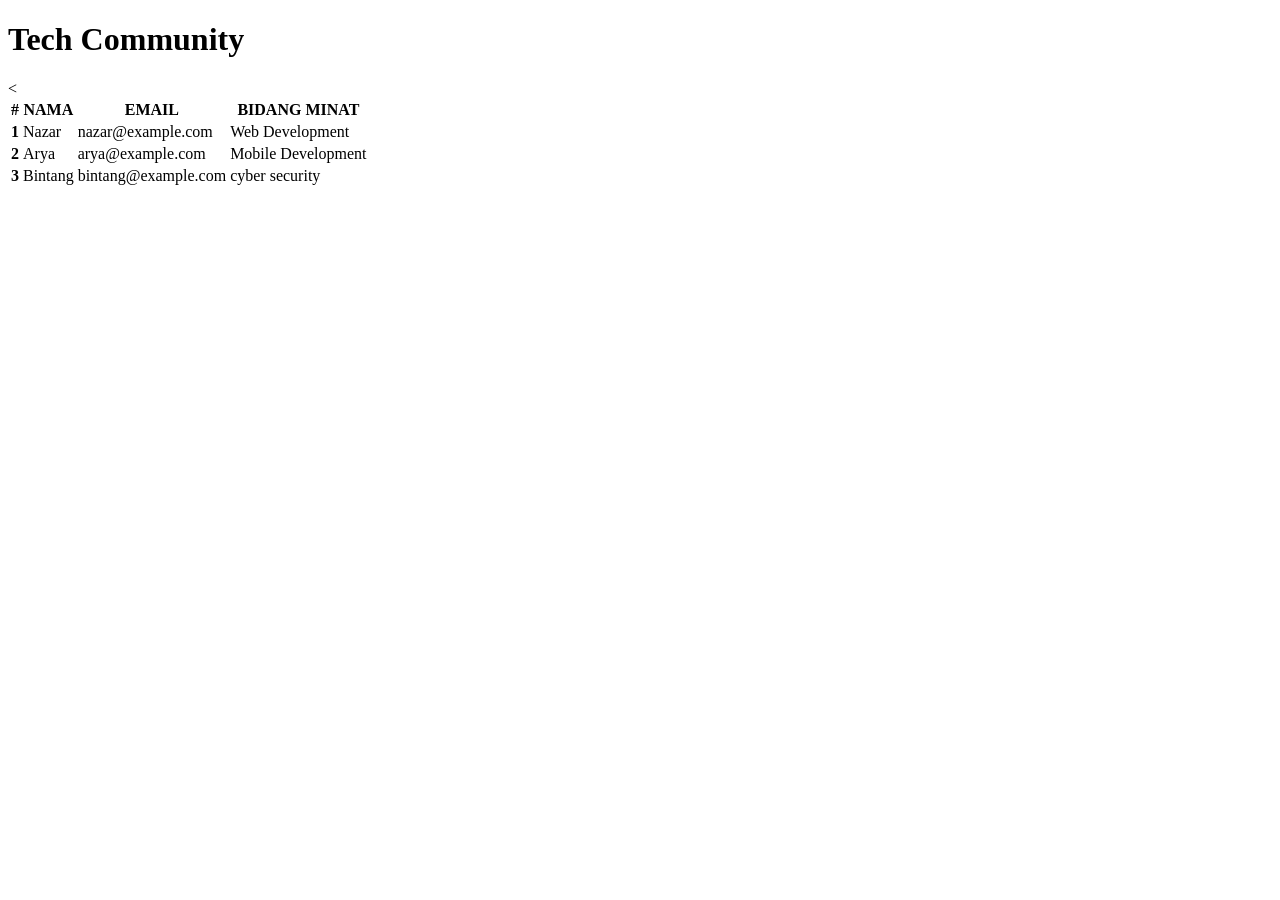
==== index.html @ b7342458 "Membuat index html" ====
<!doctype html>
<html lang="en">
  <head>
    <meta charset="utf-8">
    <meta name="viewport" content="width=device-width, initial-scale=1">
    <title>Tech Community</title>
  </head>
  <body>
    <h1>Tech Community</h1>
  </body>
  <
</html>

<table class="table table-dark table-hover">
    <thead>
        <tr>
        <th scope="col">#</th>
        <th scope="col">NAMA</th>
        <th scope="col">EMAIL</th>
        <th scope="col">BIDANG MINAT</th>
        </tr>
    </thead>
    <tbody>
        <tr>
        <th scope="row">1</th>
        <td>Nazar</td>
        <td>nazar@example.com</td>
        <td>Web Development</td>
        </tr>
        <tr>
        <th scope="row">2</th>
        <td>Arya</td>
        <td>arya@example.com</td>
        <td>Mobile Development</td>
        </tr>
        <tr>
        <th scope="row">3</th>
        <td>Bintang</td>
        <td>bintang@example.com</td>
        <td>cyber security</td>
        </tr>
    </tbody>
</table>
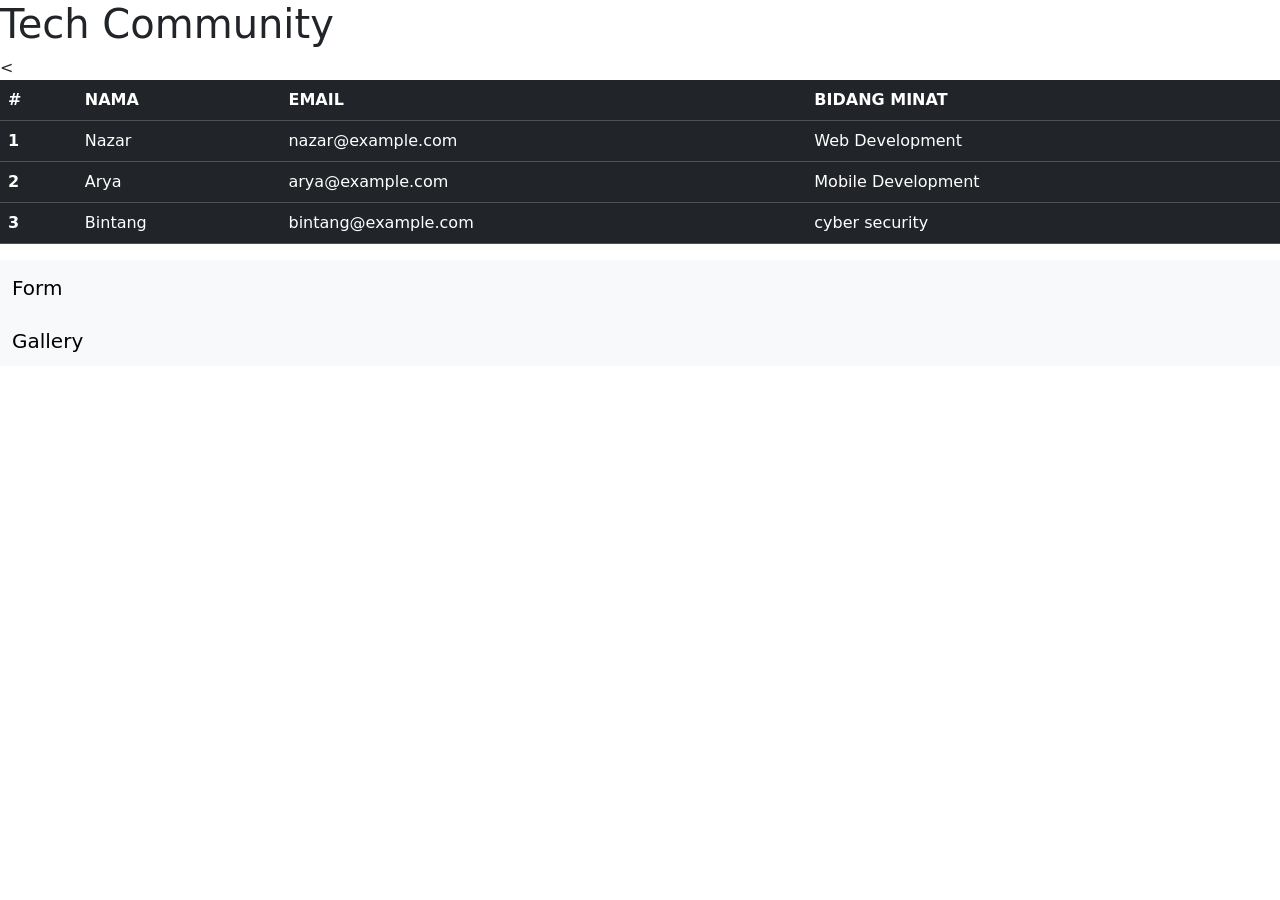
==== commit e9a97dc2: "menambahkan fitur lain" ====
--- a/index.html
+++ b/index.html
@@ -40,4 +40,21 @@
         <td>cyber security</td>
         </tr>
     </tbody>
-</table>+</table>
+
+<!-- As a link -->
+<nav class="navbar bg-body-tertiary">
+  <div class="container-fluid">
+    <a class="navbar-brand" href="#">Form</a>
+  </div>
+</nav>
+
+<!-- As a heading -->
+<nav class="navbar bg-body-tertiary">
+  <div class="container-fluid">
+    <span class="navbar-brand mb-0 h1">Gallery</span>
+  </div>
+</nav>
+
+<link href="https://cdn.jsdelivr.net/npm/bootstrap@5.3.8/dist/css/bootstrap.min.css" rel="stylesheet" integrity="sha384-sRIl4kxILFvY47J16cr9ZwB07vP4J8+LH7qKQnuqkuIAvNWLzeN8tE5YBujZqJLB" crossorigin="anonymous">
+<script src="https://cdn.jsdelivr.net/npm/bootstrap@5.3.8/dist/js/bootstrap.bundle.min.js" integrity="sha384-FKyoEForCGlyvwx9Hj09JcYn3nv7wiPVlz7YYwJrWVcXK/BmnVDxM+D2scQbITxI" crossorigin="anonymous"></script>
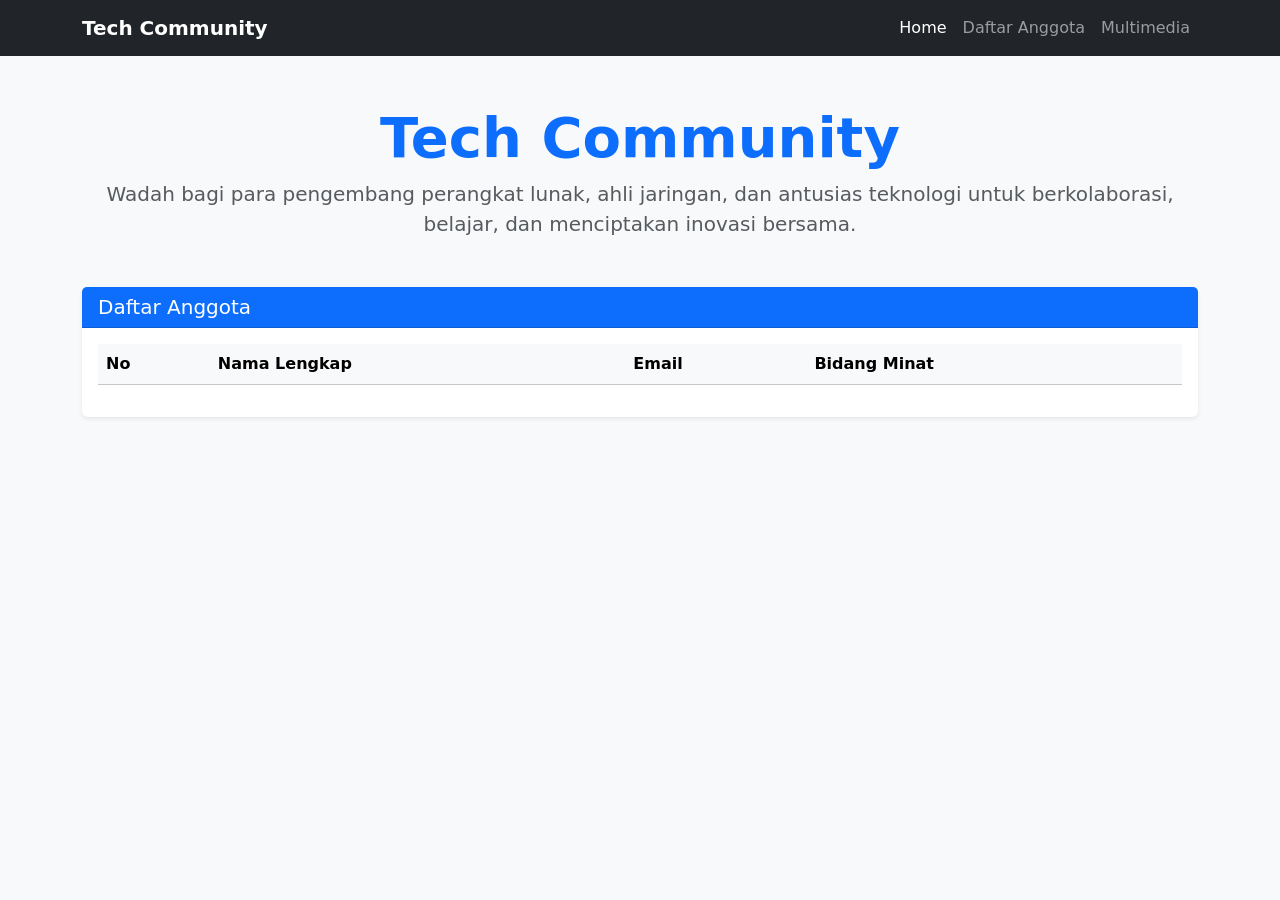
==== commit 682756b0: "membuat index html" ====
--- a/index.html
+++ b/index.html
@@ -1,60 +1,59 @@
-<!doctype html>
-<html lang="en">
-  <head>
-    <meta charset="utf-8">
-    <meta name="viewport" content="width=device-width, initial-scale=1">
-    <title>Tech Community</title>
-  </head>
-  <body>
-    <h1>Tech Community</h1>
-  </body>
-  <
-</html>
+<!DOCTYPE html>
+<html lang="id">
+<head>
+    <meta charset="UTF-8">
+    <meta name="viewport" content="width=device-width, initial-scale=1.0">
+    <title>Tech Community - Home</title>
+    <link href="https://cdn.jsdelivr.net/npm/bootstrap@5.3.0/dist/css/bootstrap.min.css" rel="stylesheet">
+    <link rel="stylesheet" href="style.css">
+</head>
+<body class="bg-light">
 
-<table class="table table-dark table-hover">
-    <thead>
-        <tr>
-        <th scope="col">#</th>
-        <th scope="col">NAMA</th>
-        <th scope="col">EMAIL</th>
-        <th scope="col">BIDANG MINAT</th>
-        </tr>
-    </thead>
-    <tbody>
-        <tr>
-        <th scope="row">1</th>
-        <td>Nazar</td>
-        <td>nazar@example.com</td>
-        <td>Web Development</td>
-        </tr>
-        <tr>
-        <th scope="row">2</th>
-        <td>Arya</td>
-        <td>arya@example.com</td>
-        <td>Mobile Development</td>
-        </tr>
-        <tr>
-        <th scope="row">3</th>
-        <td>Bintang</td>
-        <td>bintang@example.com</td>
-        <td>cyber security</td>
-        </tr>
-    </tbody>
-</table>
+    <nav class="navbar navbar-expand-lg navbar-dark bg-dark">
+        <div class="container">
+            <a class="navbar-brand fw-bold" href="./index.html">Tech Community</a>
+            <button class="navbar-toggler" type="button" data-bs-toggle="collapse" data-bs-toggle="collapse" data-bs-target="#navbarNav">
+                <span class="navbar-toggler-icon"></span>
+            </button>
+            <div class="collapse navbar-collapse" id="navbarNav">
+                <ul class="navbar-nav ms-auto">
+                    <li class="nav-item"><a class="nav-link active" href="./index.html">Home</a></li>
+                    <li class="nav-item"><a class="nav-link" href="./form.html">Daftar Anggota</a></li>
+                    <li class="nav-item"><a class="nav-link" href="./gallery.html">Multimedia</a></li>
+                </ul>
+            </div>
+        </div>
+    </nav>
 
-<!-- As a link -->
-<nav class="navbar bg-body-tertiary">
-  <div class="container-fluid">
-    <a class="navbar-brand" href="#">Form</a>
-  </div>
-</nav>
+    <header class="container mt-5 text-center">
+        <h1 class="display-4 fw-bold text-primary">Tech Community</h1>
+        <p class="lead text-muted">Wadah bagi para pengembang perangkat lunak, ahli jaringan, dan antusias teknologi untuk berkolaborasi, belajar, dan menciptakan inovasi bersama.</p>
+    </header>
 
-<!-- As a heading -->
-<nav class="navbar bg-body-tertiary">
-  <div class="container-fluid">
-    <span class="navbar-brand mb-0 h1">Gallery</span>
-  </div>
-</nav>
+    <main class="container mt-5 mb-5">
+        <div class="card shadow-sm border-0">
+            <div class="card-header bg-primary text-white">
+                <h5 class="mb-0">Daftar Anggota</h5>
+            </div>
+            <div class="card-body">
+                <div class="table-responsive">
+                    <table class="table table-hover align-middle">
+                        <thead class="table-light">
+                            <tr>
+                                <th>No</th>
+                                <th>Nama Lengkap</th>
+                                <th>Email</th>
+                                <th>Bidang Minat</th>
+                            </tr>
+                        </thead>
+                        <tbody id="memberTableBody">
+                            </tbody>
+                    </table>
+                </div>
+            </div>
+        </div>
+    </main>
 
-<link href="https://cdn.jsdelivr.net/npm/bootstrap@5.3.8/dist/css/bootstrap.min.css" rel="stylesheet" integrity="sha384-sRIl4kxILFvY47J16cr9ZwB07vP4J8+LH7qKQnuqkuIAvNWLzeN8tE5YBujZqJLB" crossorigin="anonymous">
-<script src="https://cdn.jsdelivr.net/npm/bootstrap@5.3.8/dist/js/bootstrap.bundle.min.js" integrity="sha384-FKyoEForCGlyvwx9Hj09JcYn3nv7wiPVlz7YYwJrWVcXK/BmnVDxM+D2scQbITxI" crossorigin="anonymous"></script>+    <script src="script.js"></script>
+</body>
+</html>
